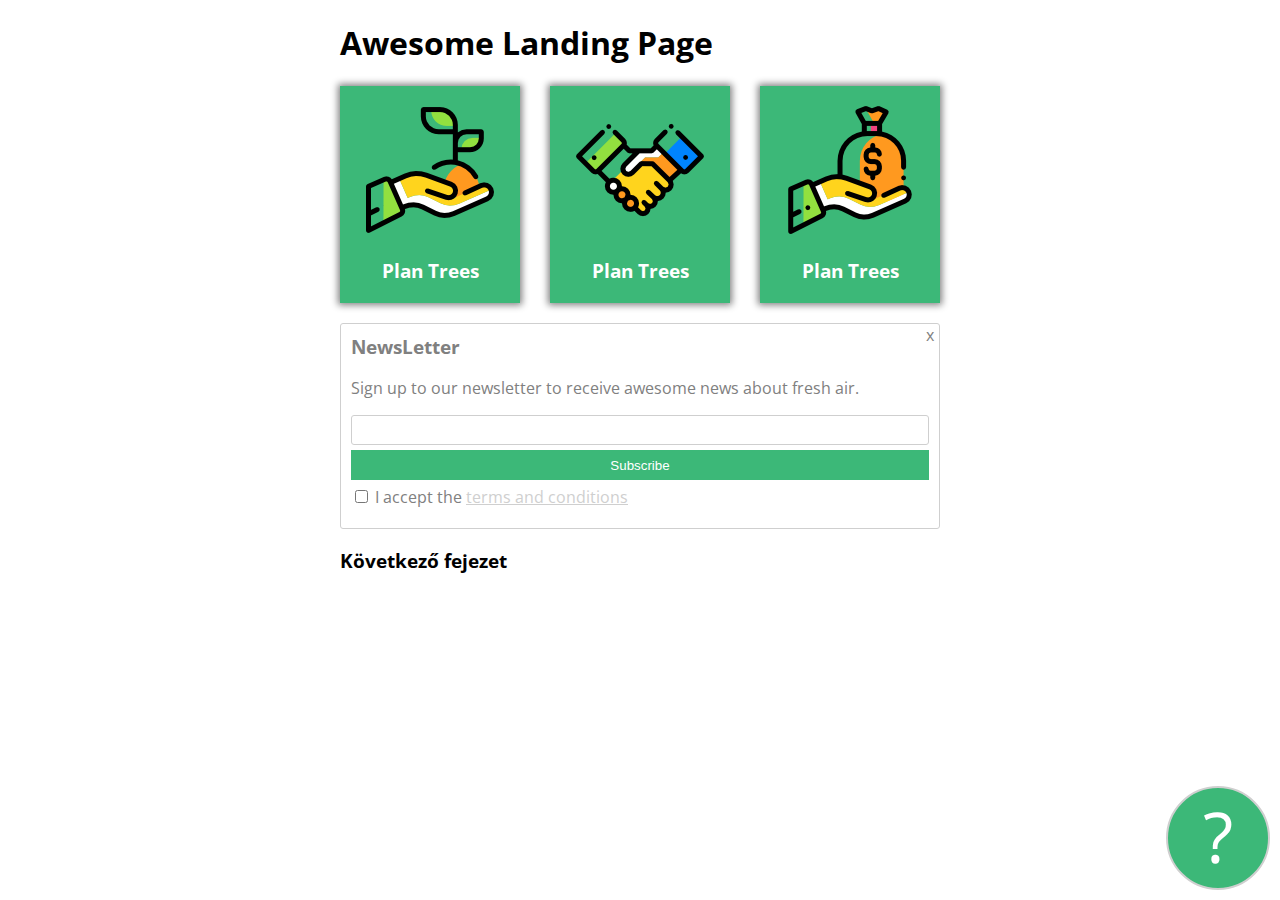
==== index.html @ 20f9f945 "Basic version Created" ====
<!DOCTYPE html>
<html lang="en">
<head>
    <meta charset="UTF-8">
    <meta http-equiv="X-UA-Compatible" content="IE=edge">
    <meta name="viewport" content="width=device-width, initial-scale=1.0">
    <link rel="stylesheet" href="css/index.css">
    <link rel="preconnect" href="https://fonts.googleapis.com">
    <link rel="preconnect" href="https://fonts.gstatic.com" crossorigin>
    <link href="https://fonts.googleapis.com/css2?family=Open+Sans&display=swap" rel="stylesheet">
    <title>Practice</title>
</head>
<body>
    <div class="container">
        <h1>Awesome Landing Page</h1>
        <div id="cardholder">
            <div class="card">
                <img src="../img/tree.png" alt="">
                <h3>Plan Trees</h3>
            </div>
            <div class="card">
                <img src="../img/deal.png" alt="">
                <h3>Plan Trees</h3>
            </div>
            <div class="card">
                <img src="../img/money.png" alt="">
                <h3>Plan Trees</h3>
            </div>
        </div>
        <div class="newsletter">
            <h3>NewsLetter</h3>
            <p>Sign up to our newsletter to receive awesome news about fresh air.</p>
            <form>
                <input type="text" class="txt">
                <button type="submit">Subscribe</button>
                <input type="checkbox" name="check" id="cb">
                <label for="cb">I accept the <u><a href="terms.html" class="link">terms and conditions</a></u></label>
            </form>
                <div id="closex">
                    x
                </div>
        </div>
        <h3>Következő fejezet</h3>
        <div id="question">?</div>
    </div>
    
</body>
</html>
---- css/index.css ----
.container {
    width: 600px;
    margin-left: auto;
    margin-right: auto;
    font-family: 'Open Sans', sans-serif;
}

.newsletter {
    color: grey;
    border: solid thin #cfcfcf;
    border-radius: 3px;
    padding: 10px;
    padding-bottom: 20px;
    margin-top: 20px;

    position: relative;
}

.newsletter button {
    background-color: #3cb878;
    border: none;
    color: white;
    display: block;
    width: 100%;
    height: 30px;
}

.newsletter .txt {
    display: block;
    width: 100%;
    height: 30px;
    margin-bottom: 5px;
    border: solid #cfcfcf 1px;
    border-radius: 3px;
    box-sizing: border-box;
}

.newsletter h3 {
    margin-top: 0px;
}

.link {
    color: #cfcfcf;
}

.newsletter #cb {
    position: relative; 
    margin-top: 10px;
}

.newsletter #closex {
    position: absolute;
    top: 0;
    right: 5px;
}

#question {
    color: white;
    font-size: 70px;
    background-color: #3cb878;
    width: 100px;
    height: 100px;
    text-align: center;
    border: solid #cfcfcf 2px;
    border-radius: 50%;
    position: fixed;
    bottom: 10px;
    right: 10px;
}

.card {
    background-color: #3cb878;
    width: 180px;
    text-align: center;
    color: white;

    padding: 20px 0;

    box-shadow: 0px 0px 7px 2px grey;

    
}

.card h3 {
    margin-bottom: 0;
}

#cardholder {
    display: flex;
    justify-content: space-between;
}

.kerdo {
    font-size: 70px;
    background-color: #3cb878;
    width: 100px;
    height: 100px;
    text-align: center;
    border: solid  #cfcfcf 4px;
    border-radius: 50%;
}
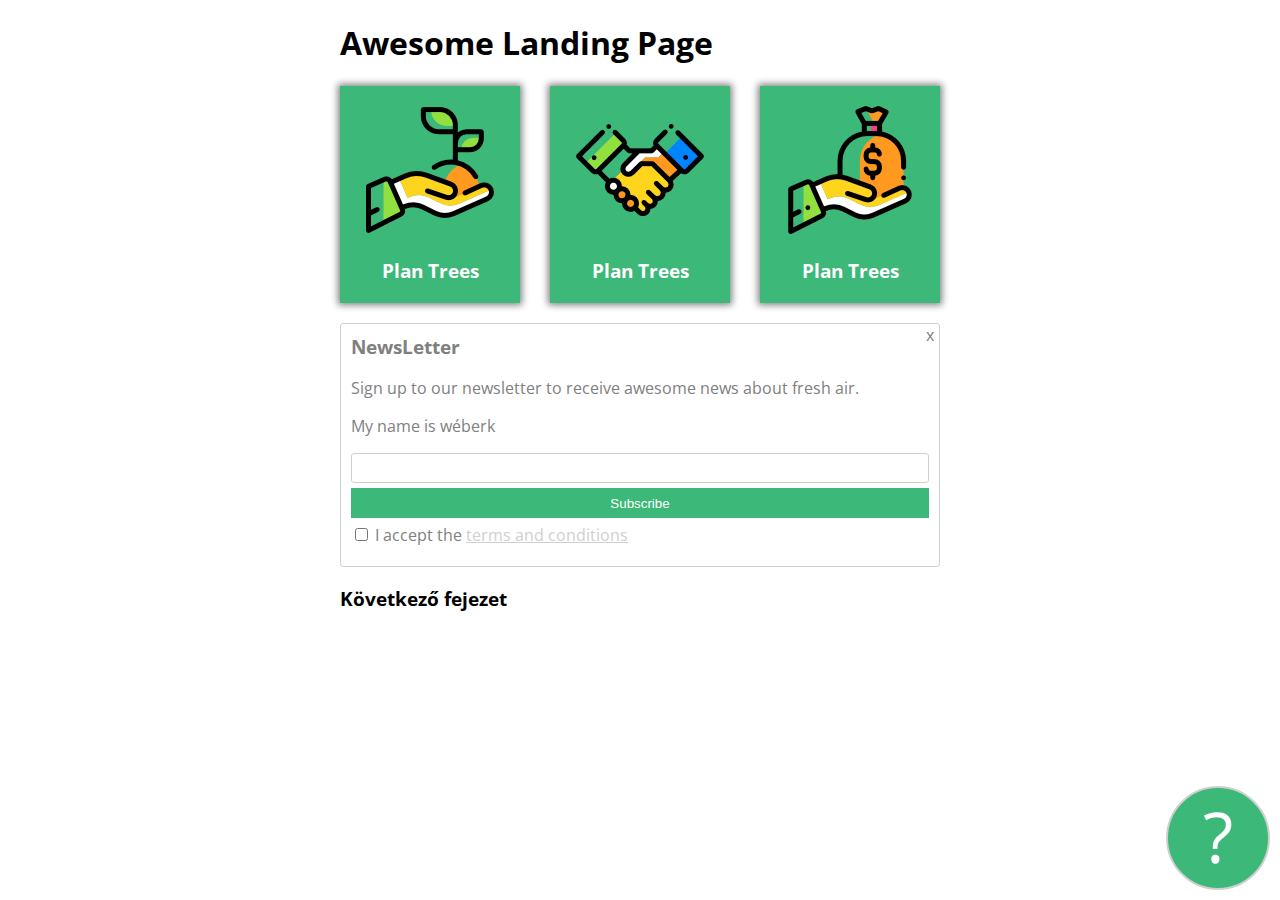
==== commit 3a36c193: "Improved index page" ====
--- a/index.html
+++ b/index.html
@@ -30,6 +30,7 @@
         <div class="newsletter">
             <h3>NewsLetter</h3>
             <p>Sign up to our newsletter to receive awesome news about fresh air.</p>
+            <p>My name is wéberk</p>
             <form>
                 <input type="text" class="txt">
                 <button type="submit">Subscribe</button>
